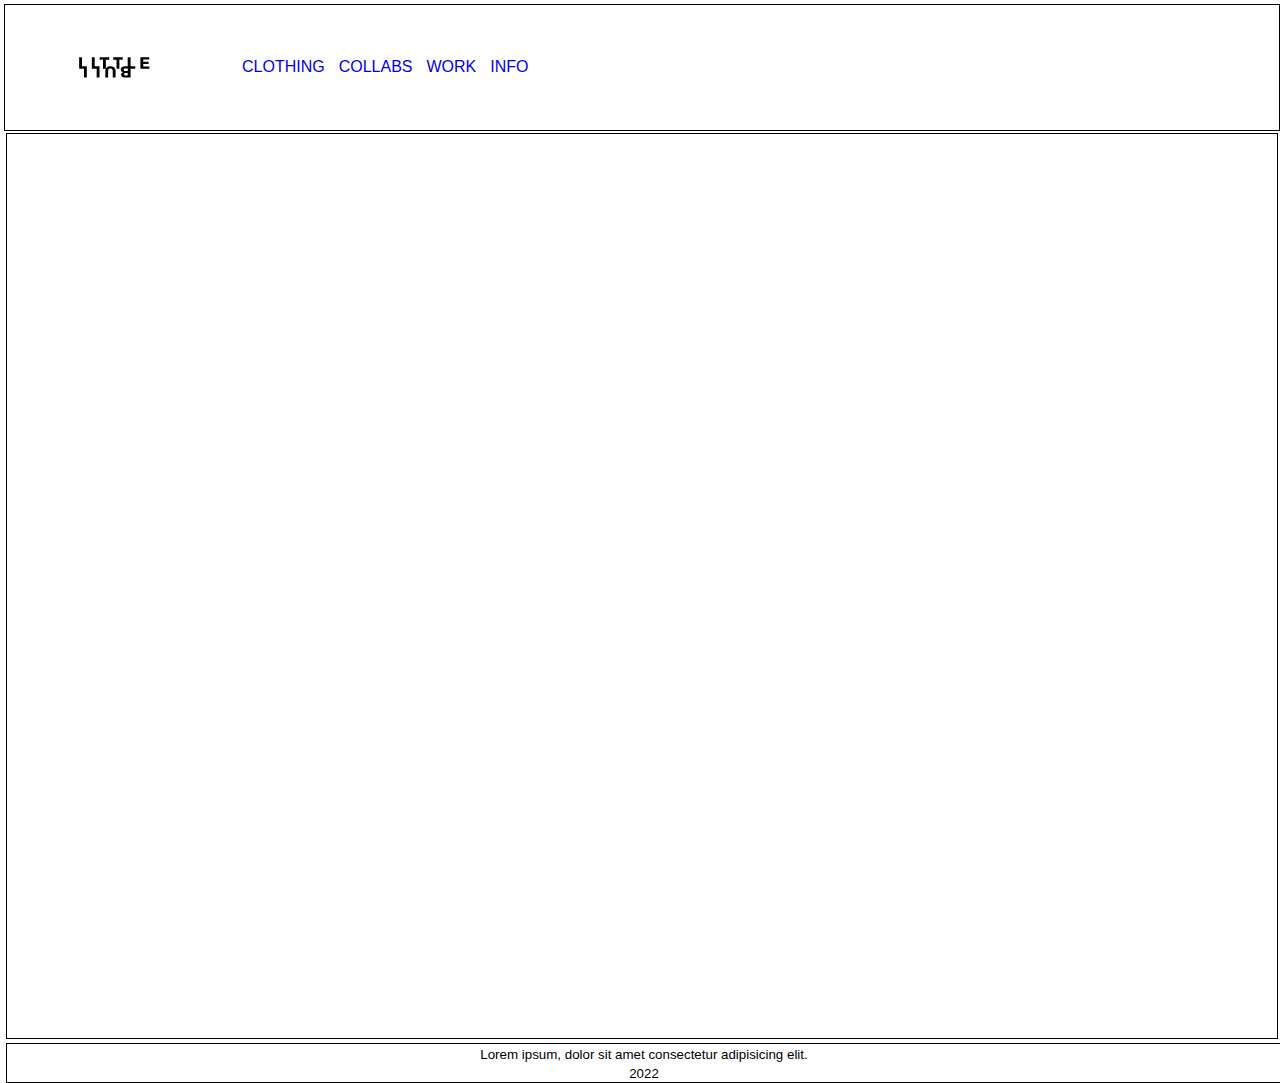
==== index.html @ 5de3a557 "version 0.0 sitio web" ====
<!DOCTYPE html>
<html lang="en">
<head>
    <meta charset="UTF-8">
    <meta http-equiv="X-UA-Compatible" content="IE=edge">
    <meta name="viewport" content="width=device-width, initial-scale=1.0">
    <link rel="stylesheet" href="estilos.css">
    <link href="https://fonts.googleapis.com/css2?family=Outfit:wght@300;400;600&family=Roboto:wght@100;400;700&display=swap" rel="stylesheet">
    <title>L I T T L E ⅂ ⅂ Ո ꓭ</title>
</head>

<body id="layout_general">
    
    <header class="header" id="border">

        
        <a href="index.html"><img class="main_logo" src="mediav/logosvg.svg" alt="logo"></a>
       
        <nav class="nav_menu">
            <ul>
                <li class="nav_item"><a href="./pages/clothing.html">clothing</a></li>
                <li class="nav_item"><a href="./pages/collabs.html">collabs</a></li>
                <li class="nav_item"><a href="./pages/work.html">work</a></li>
                <li class="nav_item"><a href="./pages/info.html">info</a></li>
            </ul>
        </nav>
    </header>

    <main class="index_main" id="border">
        

        <div class="video__cover">
            <video muted autoplay loop>
                <source src="mediav/Home/background.mp4" type="video/mp4">
            </video>
        </div>

    </main>

    <footer class="footer" id="border">
        <small>Lorem ipsum, dolor sit amet consectetur adipisicing elit.</small><br>
        <small>2022</small>

    </footer>
     
</body>
</html>
---- estilos.css ----
/*------ESTILOS GENERALES-----*/


* {
    margin: 2px;
    padding: 0;
    font-family: sans-serif;
    box-sizing: border-box;
}

body {
    width: 100%;
    height: 100vh;
}
 
#border {
    border: solid 1px;
}



/*---LAYOUT GRID---*/


#layout_general {
    display: grid;
    grid-template-areas: 
        "header"
        "main"
        "footer"
    ;
    grid-template-columns: 100% ;
    grid-template-rows: 2fr 10fr 1fr ;
}

header {
    grid-area: header;
}

main {
    grid-area: main;
}

footer {
    grid-area: footer;
}




/*---MAIN CLOTHING GRID---*/


 
/*-----HEADER-----*/


.header {
    margin: 0;
    padding: 0;
    display: flex;
    width: 100%;
    background-color: white;
    justify-content: space-around;
}

.main_logo {
    width: 200px;
}

 
.nav_item {
    display: flex;
    justify-content: space-around;
    align-items: center;
    margin: 0px 5px;
    list-style-type: none; 
    text-transform: uppercase;
    font-family: 'Roboto';
    font-weight: 400;
    font-size: 1em;


}


.nav_menu {
    width: 100%;
    display: flex;
}

nav ul {
    margin: 0 20px;
    display: flex;
}







a {
   text-decoration: none; 
} 


/*-----MAIN INDEX-----*/

.video__cover {
    width: 100%;
    height: 100vh;
    overflow: hidden;
}



/*-----CLOTHING MAIN*/


.clothing_main{
    display: grid;
    padding: 1rem;
    grid-gap: 1rem;
    grid-template-columns: repeat(3, 300px);
    grid-template-rows: 300px 300px 300px;
    justify-content: center;
    overflow: auto;
    scroll-behavior: smooth;
}
  
.clothing_item {
    background-color: white;
    color: white;
    display: flex;
    flex-direction: column;
    justify-content: center;
    align-items: center;
   

}

.clothing_item_img {
    width: 100%;
    height: 100%;
}



/*------COLLABS MAIN-----*/



.collabs_item {
    background-color: #a8a8a8;
    display: flex;
    flex-direction: row;
    justify-content: center;
    align-items: center;
    margin: 10px;
}

.collabs_img {
    width: 50%;
}




 
/*-----WORK MAIN-----*/
.work_main {

    display: flex;
    flex-direction: column;
    scroll-behavior: smooth;
}



.work_img {
    
    width: 50%;
    height: auto;

}


/*-----info main------*/

.info_main{
    display: grid;
    padding: 1rem;
    grid-gap: 1rem;
    grid-template-columns: 50% 50%;
    font-size: 1.5em;
    justify-content: center;
    align-items: flex-start;
    font-family: 'Roboto', sans-serif;
    overflow: auto;
    scroll-behavior: smooth;
}

.sobre_mi {
    display: flex;
    flex-direction: column;
    font-family: 'Roboto', sans-serif;
    padding: 5px;
    margin: 20px;
}

@import url(https://fonts.googleapis.com/css?family=Noto+Sans);




.contact_form{  
  width: 460px; 
  height: auto;
  margin: 80px auto;
  border-radius: 10px;  
  padding-top: 30px;
  padding-bottom: 20px;  
  background-color: #fbfbfb; 
  padding-left: 30px; 
  display: flex;
  align-items: flex-start;
}


input{
  background-color: #fbfbfb; 
  width: 408px; 
  height: 40px; 
  border-radius: 5px;  
  border-style: solid; 
  border-width: 1px; 
  border-color:black; 
  margin-top: 10px;  
  padding-left: 10px;
  margin-bottom: 20px; 
}


textarea{
  background-color: #fbfbfb; 
  width: 405px; 
  height: 150px; 
  border-radius: 5px;  
  border-style: solid; 
  border-width: 1px; 
  border-color: black; 
  margin-top: 10px;  
  padding-left: 10px;
  margin-bottom: 20px; 
  padding-top: 15px; 
}


label{
  display: block; 
  float: center;  
}


button{
  height: 45px; 
  padding-left: 5px;
  padding-right: 5px;   
  margin-bottom: 20px; 
  margin-top: 10px;   
  text-transform: uppercase;
  background-color: black; 
  border-color: black; 
  border-style: solid; 
  border-radius: 10px;  
  width: 420px;   
  cursor: pointer;
}


button p{
  color: #fff; 
}


span{
  color: #ab4493; 
}


.aviso{
  font-size: 13px;  
  color: #0e0e0e;  
}


h1{
  font-size: 39px;  
  text-align: letf; 
  padding-bottom: 20px; 
  color: #ab4493;
}


h3{
  font-size: 16px; 
  padding-bottom: 30px;
  color: #0e0e0e;   
}


p{
  font-size: 14px; 
  color: #0e0e0e; 
}


::-webkit-input-placeholder {
 color: #a8a8a8;
}


::-webkit-textarea-placeholder {
 color: #a8a8a8;
}


.formulario input:focus{
  outline:0;
  border: 1px solid #97d848;
}


.formulario textarea:focus{
  outline:0;
  border: 1px solid #97d848;
}
 
 


 
/*-----footer-----*/
  
 .footer {
    width: 100%;
    background-color: white;
    font-family: 'Roboto';
    font-weight: 100;
    text-align: center;
    position: relative;
    
}


/* MEDIA QUERIES */


/*smartphone*/
@media (max-width: 600px) {
   
    /*-----HEADER-----*/

    .header {
        display: flex;
        flex-direction: column;
        justify-content: center;
        width: 100%;
        background-color: white;
    }

    ul li {
        display: flex;
        justify-content: center;
        flex-direction: column;
    }
    /*-----LOGO-----*/

    .main_logo {
        width: 250px;
    }
    
     /*-----MENU DE NAVEGACION-----*/
    .nav_item {
        display: flex;
        font-weight: 400;
        font-size: 1em;
    }
    
    
    .nav_menu {
        display: flex; 
    }
    
    
    
    a {
       text-decoration: none; 
    } 
    /*-----MAINS-----*/

    .clothing_main{
        display: grid;
        padding: 1rem;
        grid-gap: 1rem;
        grid-template-columns: 100%;
        font-size: 5rem;
        justify-content: space-evenly;
        overflow: auto;
        scroll-behavior: smooth;
    }

    .collabs_item {
        background-color: #a8a8a8;
        display: flex;
        flex-direction: column;
        justify-content: center;
        align-items: center;
        margin: 10px;
    }

    .created_by {
        font-size: small;
    }



}

/*info main*/

.info_main{
    display: grid;
    padding: 1rem;
    grid-gap: 1rem;
    grid-template-columns: 100%;
    font-size: 1em;
    font-family: 'Roboto', sans-serif;
    overflow: auto;
    scroll-behavior: smooth;
}

/*tablet*/

@media (min-width: 481px) and (max-width: 1023px){

 

    /*aqui se aplican los cambios de estilo*/

}

 
/*desktop*/

@media (min-width: 1024px){

    /*aqui se aplican los cambios de estilo*/

}
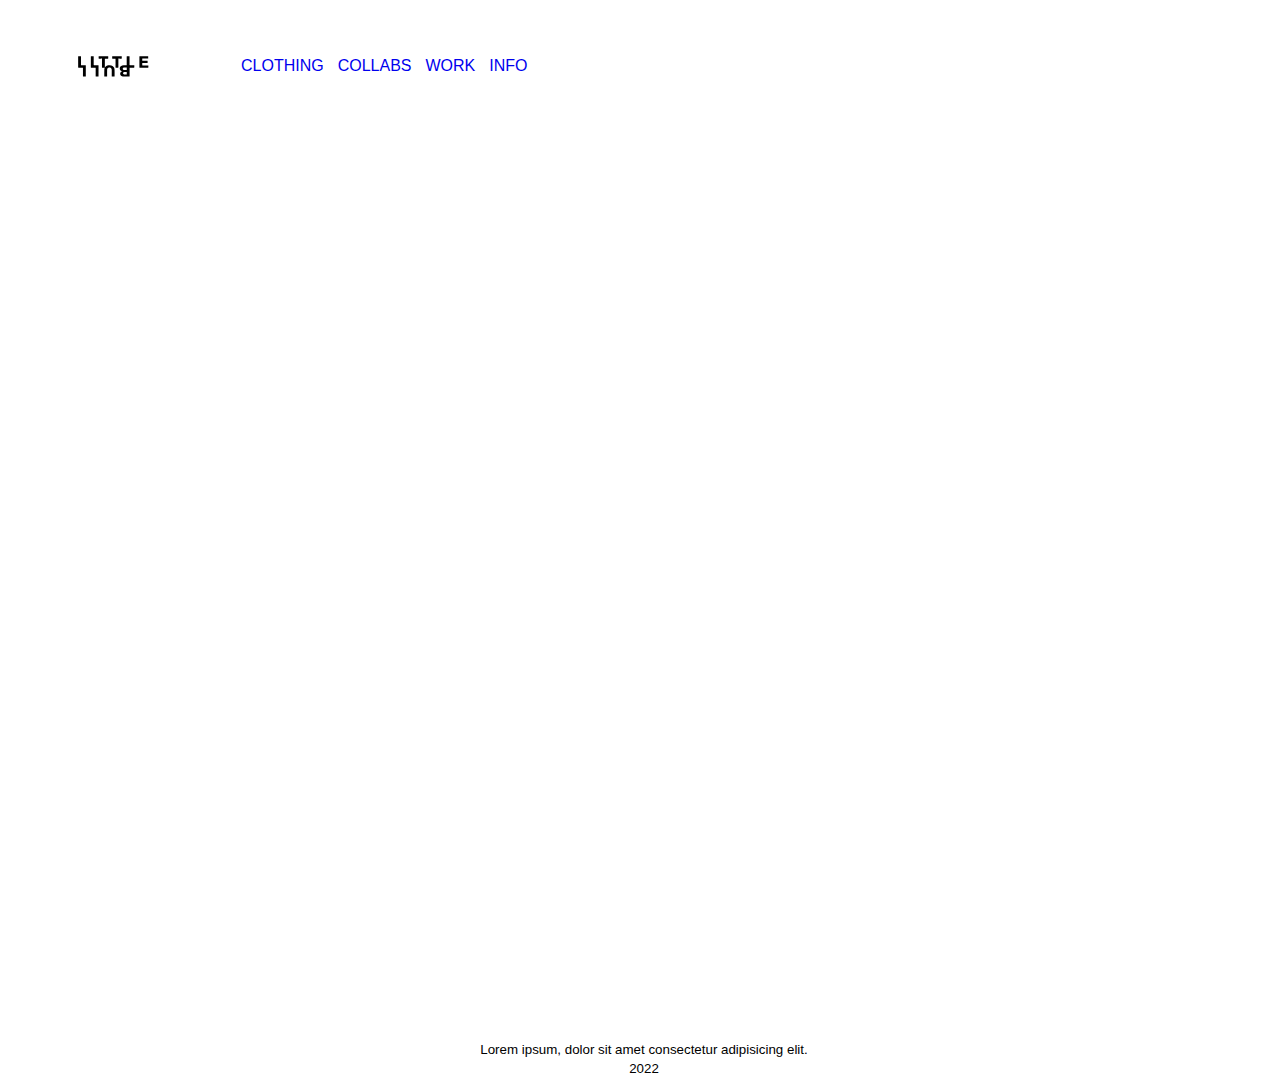
==== commit 5a2ba5dc: "responsive-anim" ====
--- a/index.html
+++ b/index.html
@@ -4,14 +4,16 @@
     <meta charset="UTF-8">
     <meta http-equiv="X-UA-Compatible" content="IE=edge">
     <meta name="viewport" content="width=device-width, initial-scale=1.0">
+    <link href="https://cdn.jsdelivr.net/npm/bootstrap@5.1.3/dist/css/bootstrap.min.css" rel="stylesheet" integrity="sha384-1BmE4kWBq78iYhFldvKuhfTAU6auU8tT94WrHftjDbrCEXSU1oBoqyl2QvZ6jIW3" crossorigin="anonymous">
     <link rel="stylesheet" href="estilos.css">
     <link href="https://fonts.googleapis.com/css2?family=Outfit:wght@300;400;600&family=Roboto:wght@100;400;700&display=swap" rel="stylesheet">
     <title>L I T T L E ⅂ ⅂ Ո ꓭ</title>
+    
 </head>
 
 <body id="layout_general">
     
-    <header class="header" id="border">
+    <header class="header .container-fluid" id="border">
 
         
         <a href="index.html"><img class="main_logo" src="mediav/logosvg.svg" alt="logo"></a>
@@ -26,7 +28,7 @@
         </nav>
     </header>
 
-    <main class="index_main" id="border">
+    <main class="index_main .container-fluid" id="border">
         
 
         <div class="video__cover">
@@ -37,11 +39,11 @@
 
     </main>
 
-    <footer class="footer" id="border">
+    <footer class="footer .container-fluid" id="border">
         <small>Lorem ipsum, dolor sit amet consectetur adipisicing elit.</small><br>
         <small>2022</small>
 
     </footer>
-     
+    <script src="https://cdn.jsdelivr.net/npm/bootstrap@5.1.3/dist/js/bootstrap.bundle.min.js" integrity="sha384-ka7Sk0Gln4gmtz2MlQnikT1wXgYsOg+OMhuP+IlRH9sENBO0LRn5q+8nbTov4+1p" crossorigin="anonymous"></script>
 </body>
 </html>--- a/estilos.css
+++ b/estilos.css
@@ -13,9 +13,7 @@
     height: 100vh;
 }
  
-#border {
-    border: solid 1px;
-}
+
 
 
 
@@ -59,9 +57,11 @@
     margin: 0;
     padding: 0;
     display: flex;
+    align-items: center;
     width: 100%;
     background-color: white;
     justify-content: space-around;
+
 }
 
 .main_logo {
@@ -79,14 +79,35 @@
     font-family: 'Roboto';
     font-weight: 400;
     font-size: 1em;
-
-
-}
+    color: black;
+    position: relative;
+
+
+}
+
+.nav_item:after {
+    content: '';
+    position: absolute;
+    width: 100%;
+    transform: scaleX(0);
+    height: 2px;
+    bottom: 0;
+    left: 0;
+    background-color: black;
+    transform-origin: bottom right;
+    transition: transform 0.6s ease-out;
+  }
+
+  .nav_item:hover:after {
+    transform: scaleX(1);
+    transform-origin: bottom left;
+  }
 
 
 .nav_menu {
     width: 100%;
-    display: flex;
+    
+
 }
 
 nav ul {
@@ -136,13 +157,18 @@
     flex-direction: column;
     justify-content: center;
     align-items: center;
-   
-
+    
 }
 
 .clothing_item_img {
     width: 100%;
     height: 100%;
+    transition: all 300ms;
+    position: relative;
+}
+
+.clothing_item_img:hover {
+    transform: scale(0.95);
 }
 
 
